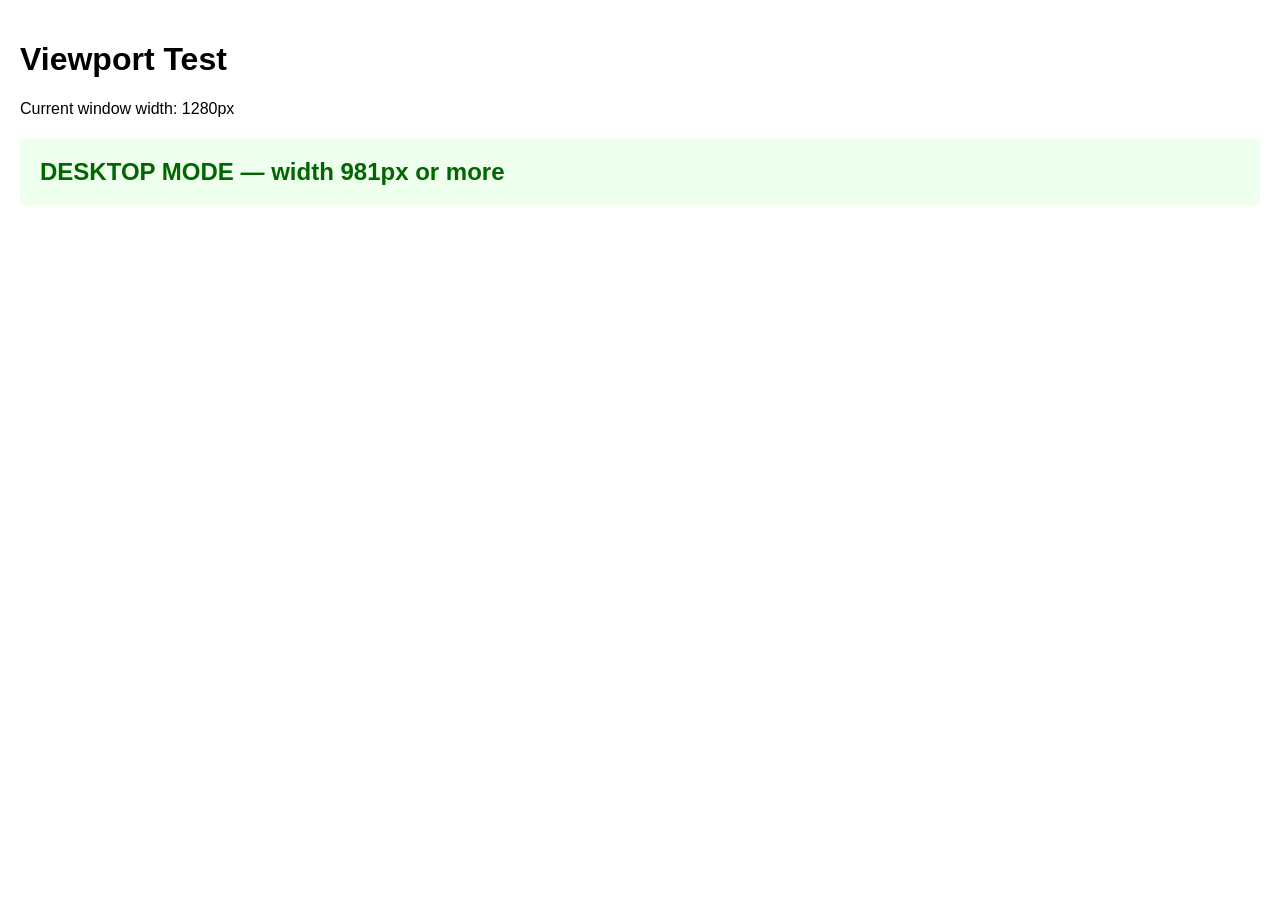
==== test.html @ 1ee76e88 "Add viewport test HTML file" ====
<!DOCTYPE html>
<html>
<head>
<meta charset="UTF-8">
<style>
  body { font-family: sans-serif; margin: 0; padding: 20px; }
  .result { font-size: 24px; font-weight: bold; padding: 20px; margin-top: 20px; border-radius: 8px; }
  .mobile { background: #fee; color: #900; }
  .desktop { background: #efe; color: #060; }

  @media (max-width: 980px) {
    .desktop { display: none; }
  }
  @media (min-width: 981px) {
    .mobile { display: none; }
  }
</style>
</head>
<body>

<h1>Viewport Test</h1>
<p>Current window width: <span id="w"></span>px</p>

<div class="mobile result">MOBILE MODE — width 980px or less</div>
<div class="desktop result">DESKTOP MODE — width 981px or more</div>

<script>
  document.getElementById("w").textContent = window.innerWidth;
</script>

</body>
</html>
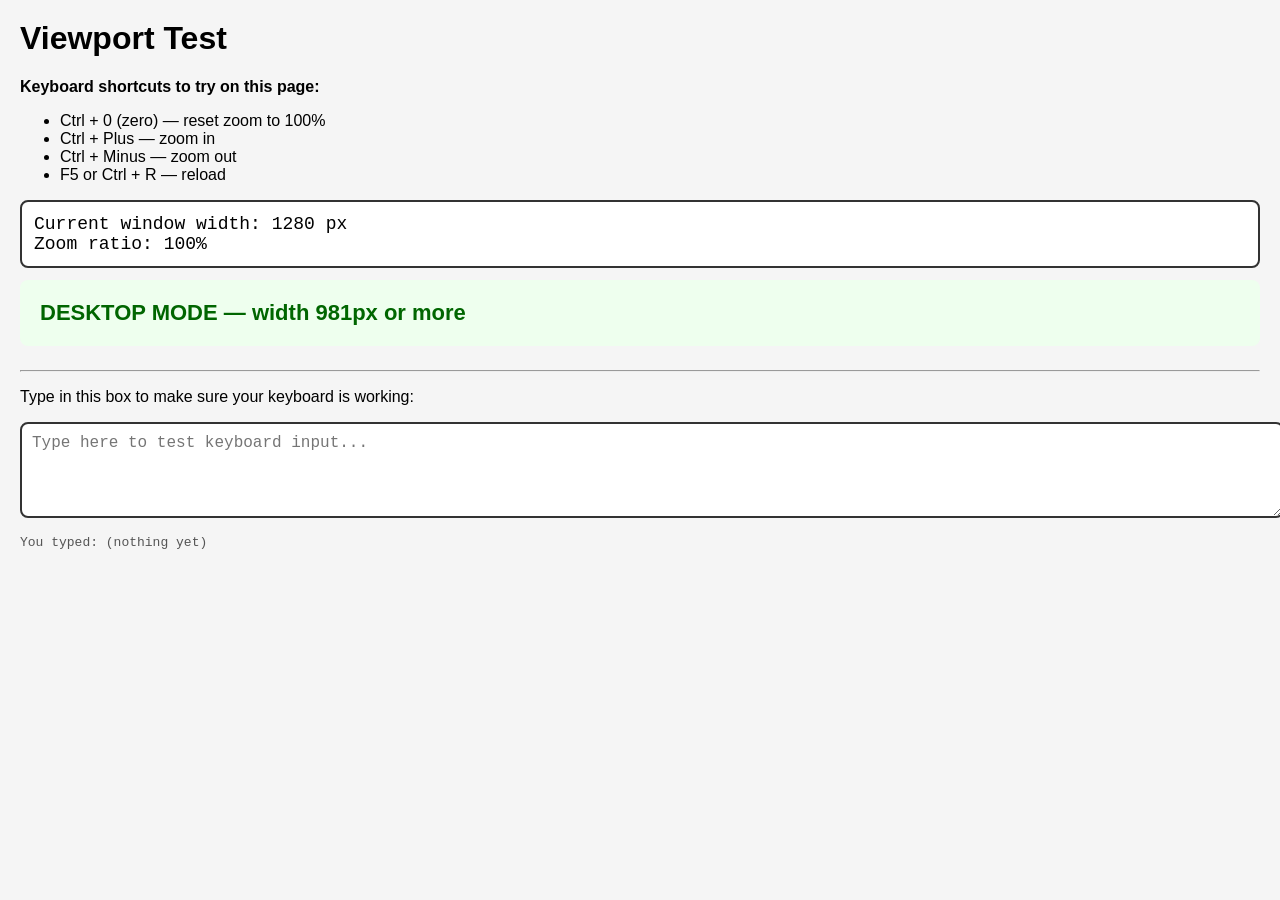
==== commit 6dd8a4ec: "Enhance HTML layout and add keyboard shortcuts info" ====
--- a/test.html
+++ b/test.html
@@ -2,11 +2,34 @@
 <html>
 <head>
 <meta charset="UTF-8">
+<meta name="viewport" content="width=device-width, initial-scale=1.0">
+<title>Viewport Test</title>
 <style>
-  body { font-family: sans-serif; margin: 0; padding: 20px; }
-  .result { font-size: 24px; font-weight: bold; padding: 20px; margin-top: 20px; border-radius: 8px; }
+  body {
+    font-family: sans-serif;
+    margin: 0;
+    padding: 20px;
+    background: #f5f5f5;
+  }
+  h1 { margin-top: 0; }
+  .result {
+    font-size: 22px;
+    font-weight: bold;
+    padding: 20px;
+    margin-top: 12px;
+    border-radius: 8px;
+  }
   .mobile { background: #fee; color: #900; }
   .desktop { background: #efe; color: #060; }
+  .live {
+    font-size: 18px;
+    padding: 12px;
+    background: #fff;
+    border: 2px solid #333;
+    border-radius: 8px;
+    margin-top: 12px;
+    font-family: monospace;
+  }
 
   @media (max-width: 980px) {
     .desktop { display: none; }
@@ -19,13 +42,41 @@
 <body>
 
 <h1>Viewport Test</h1>
-<p>Current window width: <span id="w"></span>px</p>
+
+<p><strong>Keyboard shortcuts to try on this page:</strong></p>
+<ul>
+  <li>Ctrl + 0 (zero) — reset zoom to 100%</li>
+  <li>Ctrl + Plus — zoom in</li>
+  <li>Ctrl + Minus — zoom out</li>
+  <li>F5 or Ctrl + R — reload</li>
+</ul>
+
+<div class="live">
+  Current window width: <span id="w">...</span> px<br>
+  Zoom ratio: <span id="z">...</span>
+</div>
 
 <div class="mobile result">MOBILE MODE — width 980px or less</div>
 <div class="desktop result">DESKTOP MODE — width 981px or more</div>
 
+<hr style="margin-top: 24px;">
+
+<p>Type in this box to make sure your keyboard is working:</p>
+<textarea id="typebox" rows="4" style="width: 100%; font-size: 16px; padding: 10px; border-radius: 8px; border: 2px solid #333;" placeholder="Type here to test keyboard input..."></textarea>
+
+<p id="typed" style="font-family: monospace; color: #555;">You typed: (nothing yet)</p>
+
 <script>
-  document.getElementById("w").textContent = window.innerWidth;
+  function update() {
+    document.getElementById("w").textContent = window.innerWidth;
+    document.getElementById("z").textContent = (window.devicePixelRatio * 100).toFixed(0) + "%";
+  }
+  update();
+  window.addEventListener("resize", update);
+
+  document.getElementById("typebox").addEventListener("input", function() {
+    document.getElementById("typed").textContent = "You typed: " + this.value;
+  });
 </script>
 
 </body>
